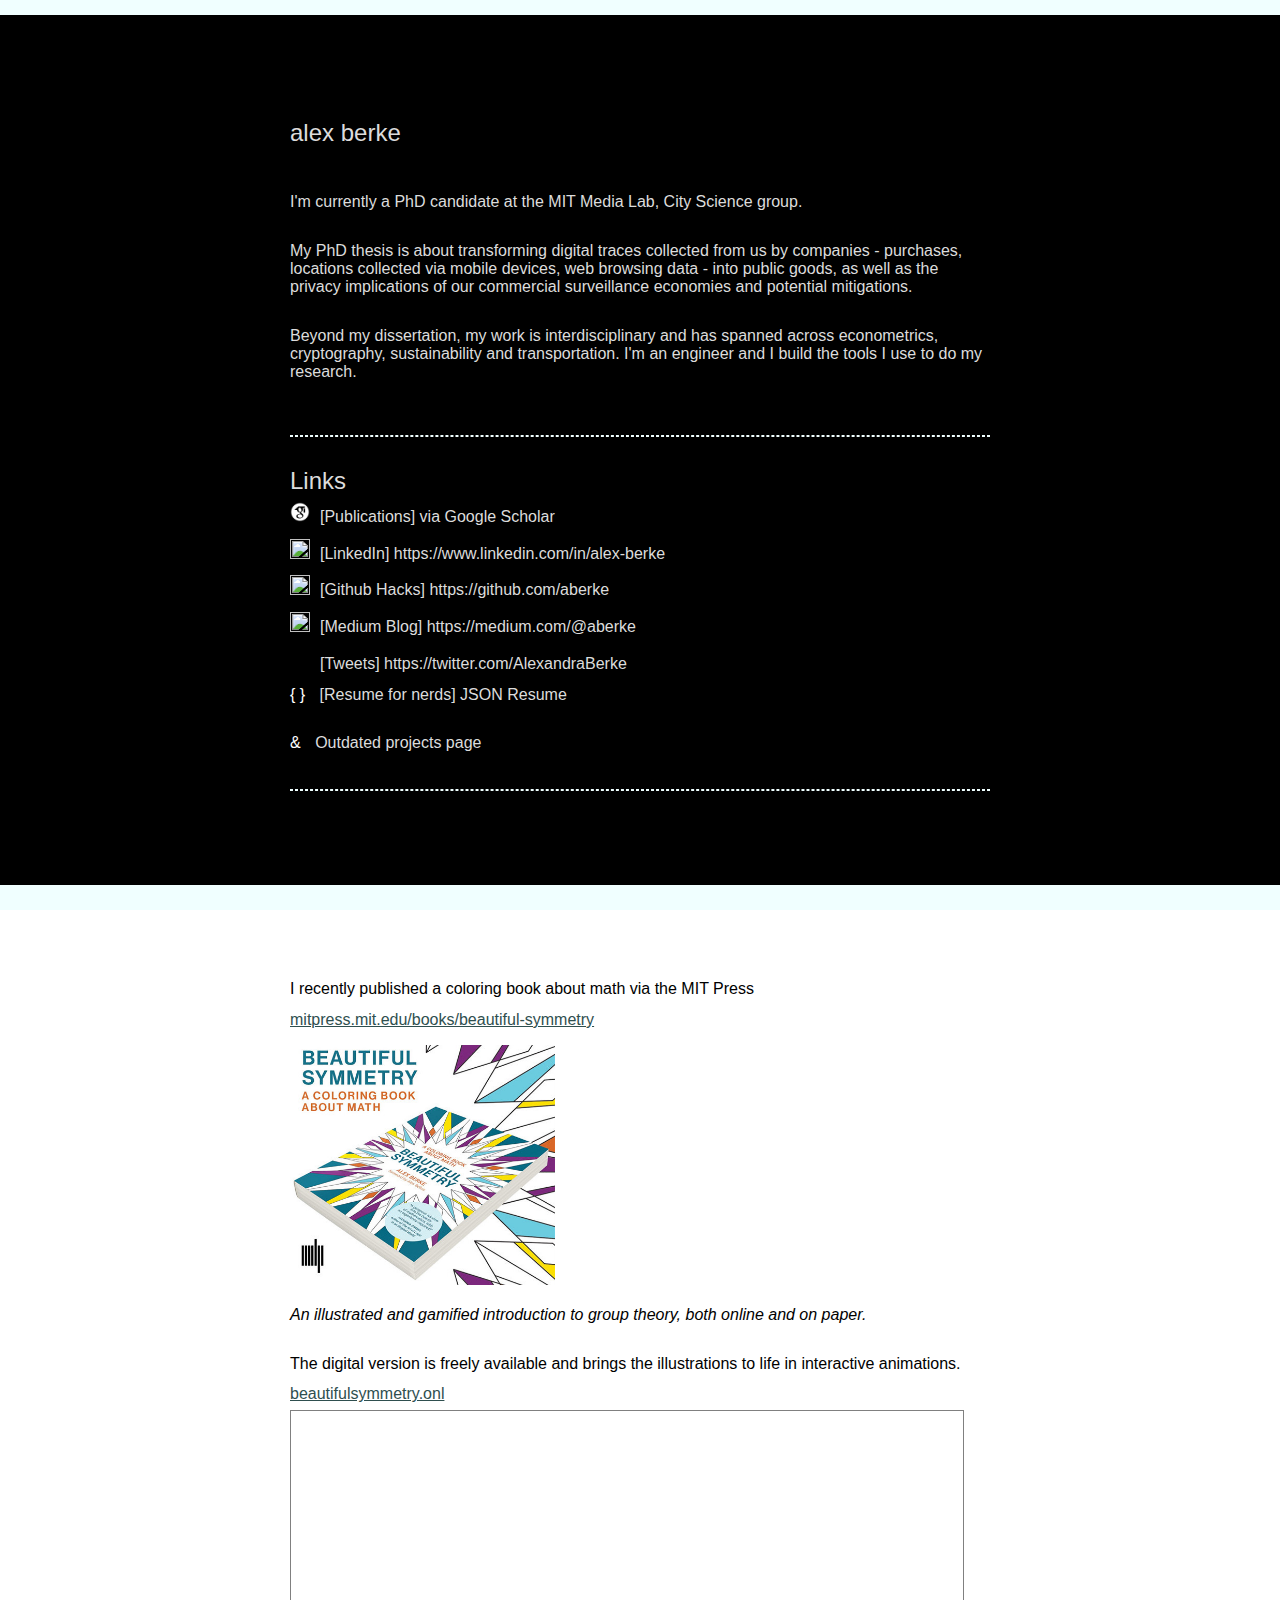
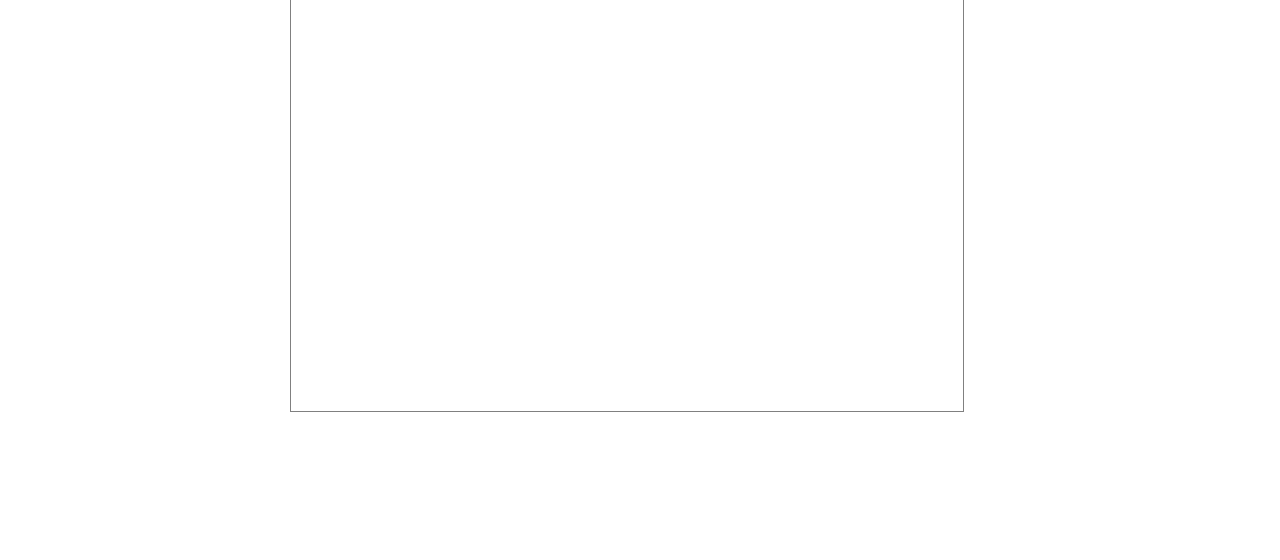
==== index.html @ b825a3d4 "updated website to restructure content and update links" ====
<!doctype html>
<html lang="en">
	<head>  
		<meta charset="utf-8">  
		<title>aberke | Alex Berke</title>  
		<meta name="viewport" content="width=device-width, initial-scale=1.0">
		<meta name="description" content="Computer science, Systems, Art. Currently: research at the MIT Media Lab. Previously: building technology for social impact.">
		<meta name="author" content="Alex Berke">
		<link rel="shortcut icon" href="/static/favicon.ico" type="image/x-icon">
		<meta property="og:image" content="/static/favicon-big.gif" />

		<link rel="stylesheet" href="/static/css/index.css">
	</head>
	<script type="application/ld+json">
	{
		"@context": "http://schema.org/",
		"name": "Alex Berke",
		"image": [
		"http://www.aberke.com/static/img/static/headshot.png"],
		"description": "Alex Berke | aberke | Computer science, Systems, Art. Currently: research at the MIT Media Lab. Previously: building technology for social impact."
	}
	</script>
	<body>
		<section id="general-info">
			<div class="content">
				<h1>alex berke</h1>


				<p>
					I'm currently a PhD candidate at the MIT Media Lab, City Science group. 
				</p>
				<br/>
				<p>
					My PhD thesis is about transforming digital traces collected from us 
					by companies - purchases, locations collected via mobile devices, web browsing data - 
					into public goods, as well as the privacy implications of our commercial 
					surveillance economies and potential mitigations.
				</p>
				<br/>
				<p>
					Beyond my dissertation, my work is interdisciplinary and has spanned across econometrics, 
					cryptography, sustainability and transportation. 
					I'm an engineer and I build the tools I use to do my research.
				</p>
				<br/>

				<hr/>

				<!-- handle div -->
				<div id="handle-div">
					<h2>Links</h2>

					<a target="_blank" href="https://scholar.google.com/citations?hl=en&view_op=list_works&user=1SaHM5UAAAAJ"><p><img src="static/img/g-scholar-icon-white.png">[Publications] via Google Scholar</p></a>
					
					
					<a target="_blank" href="https://www.linkedin.com/in/alex-berke"><p><img src="static/img/linkedin-logo-black-white.png">[LinkedIn] https://www.linkedin.com/in/alex-berke</p></a>
					
					<a target="_blank" href="https://github.com/aberke"><p><img src="static/img/github-mark-logo-black-white.png">[Github Hacks] https://github.com/aberke</p></a>

					<a target="_blank" href="https://medium.com/@aberke/"><p><img src="static/img/medium-logo.png">[Medium Blog] https://medium.com/@aberke</p></a>
					
					<a target="_blank" href="https://twitter.com/AlexandraBerke"><p><img src="static/img/twitter_bird.png">[Tweets] https://twitter.com/AlexandraBerke</p></a>

					<a target="_blank" href="resume-json">
						<p><span class="img last" style="color:white;">{  }</span> [Resume for nerds] JSON Resume</p>
					</a>

					<br/>
					<a target="_blank" href="old-projects">
						<p><span class="img last" style="color:white;"> & </span> Outdated projects page</p>
					</a>
				</div>
				<!-- handle div -->

				<hr/>


			</div>
		</section>
		<!-- general-info -->

		<section id="side-hacks">
			<div class="content">

				<div class="side-hack-container">
					<p>I recently published a coloring book about math via the MIT Press</p>
					<p><a target="_blank" href="https://mitpress.mit.edu/books/beautiful-symmetry" class="link">mitpress.mit.edu/books/beautiful-symmetry</a></p>

					<a target="_blank" href="https://mitpress.mit.edu/books/beautiful-symmetry">
						<img style="height: 240px; width: auto; margin: 10px 0;" src="/static/img/mitpress-buy-now.jpg">
					</a>

					<p class="description">An illustrated and gamified introduction to group theory, both online and on paper.</p>
					
					<br/>
					<p>
						The digital version is freely available and brings the illustrations to life in interactive animations.
					</p>
					
					<p><a target="_blank" href="http://www.beautifulsymmetry.onl" class="link">beautifulsymmetry.onl</a></p>
					<iframe style="border: 1px solid gray;" class="hack-container" src="http://www.coloring-book.co/"></iframe>

					<br/>
					<br/>
					
				</div>
				<br/>
		</div></section>
		
		<script>
		  (function(i,s,o,g,r,a,m){i['GoogleAnalyticsObject']=r;i[r]=i[r]||function(){
		  (i[r].q=i[r].q||[]).push(arguments)},i[r].l=1*new Date();a=s.createElement(o),
		  m=s.getElementsByTagName(o)[0];a.async=1;a.src=g;m.parentNode.insertBefore(a,m)
		  })(window,document,'script','//www.google-analytics.com/analytics.js','ga');

		  ga('create', 'UA-43101146-2', 'auto');
		  ga('send', 'pageview');
		</script>

	</body>
</html>
---- static/css/index.css ----
/* COLOR: #074659 */

@import url('https://fonts.googleapis.com/css?family=Roboto:300,300i,400,400i,500,600,700');

/*  Mass Reset */
*{ margin: 0; padding: 0; border: 0; 
	font-family: 'Arial', sans-serif;
	list-style-type: none;
	text-decoration: none;
}

a:hover {
	cursor: pointer;
}

html {
	height: 100%;
	width: 100%;
	background-color: black;
	color: gainsboro;
}
body {
	height: 100%;
}

section {
	width: 100%;
}

section#general-info,
section#side-hacks {
	border-top: 15px solid azure;
}
section#side-hacks,
section#talks,
section#writing {
	background-color: white;
}
section#side-hacks {
	border-top-width: 25px;
	background-color: white;
}

.content {
	padding: 4em;
	max-width: 700px;
	margin: auto;
}

section#general-info .content p {
	color: gainsboro;
}

section#side-hacks a,
section#talks a,
section#talks li,
section#writing a {
	color: darkslategray;
}
section#side-hacks p,
section#side-hacks h2,
section#side-hacks h3,
section#side-hacks .name a,
section#writing p,
section#writing h2,
section#writing h3,
section#writing li,
section#talks p,
section#talks h2,
section#talks h3 {
	color: black;
}

#talks li {
	margin: 5px 0;
}
#talks #talks-list a {
	text-decoration: none;
}

hr {
	margin: 30px 0;
	border: 1px dashed black;
}
#general-info hr {
	border-color: azure;
}

h1 {
	padding: 40px 0;
	font-size: 1.5em;
	font-weight: 400;
}

h2, h3 {
	font-weight: 200;
}

.content img {
	height: 20px;
	width: 20px;
	margin-left: 10px;
}
.content a.current-project {
	color: gainsboro;
	text-decoration: underline;
	font-style: italic;
	font-size: 1.2em;
}
@media (max-width: 700px) {
	.content a.current-project {
		font-size: 0.9em;
	}
}

p {
	padding: 0.4em 0;
	font-size: 1em;
}

#handle-div p{
	color: gray;
	font-size: 1em;
}
#handle-div p:hover {
	color: gainsboro;
}

#handle-div img, #handle-div .img {
	color: white;
	margin-left: 0;
	margin-right: 10px;
}

.side-hack-container {
	margin-bottom: 30px;
}
.side-hack-container .name,
.side-hack-container .name a {
	font-weight: 100;
	padding: 10px 0;
	margin-top: 5px;
}
.side-hack-container a.link {
	color: azure;
	text-decoration: underline;
}
.side-hack-container .description {
	font-style: italic;
}
.side-hack-container .description a {
	color: white;
	text-decoration: underline;
}

.side-hack-container iframe,
.side-hack-container video,
.side-hack-container {
	display: block;
	width: 98%;
}
iframe#bikeswarm-youtube {
	width: 500px;
	height: 300px;
}

.side-hack-container .img-carousel {
	overflow-x: auto;
	display: flex;
	margin-bottom: 8px;
	
}
.side-hack-container .img-carousel img {
	width: auto;
	height: 380px;
	margin-left: 0;
	margin-right: 10px;
}

.side-hack-container iframe {
	background: white;
	height: 600px;
	overflow: scroll;
}

.side-hack-container .hack-img {
	height: auto;
	margin: 0;
	display: block;
	width: 400px;
}

#writing-list li {
	display: block;
	margin: 10px 0;
	list-style-type: circle;
	color: black;

}
#writing-list li a {
	display: inline-block;
	text-decoration: underline;
}



@media (max-width: 700px) {
	.content {
		padding: 1.4em;
	}
	#handle-div p{
		font-size: 0.7em;
	}
	
	#handle-div .last.img {
		margin-right: 15px;
	}

	.side-hack-container video,
	.side-hack-container .hack-img {
		width: 300px;
	}
	iframe#bikeswarm-youtube {
		width: unset;
		height: unset;
	}
}
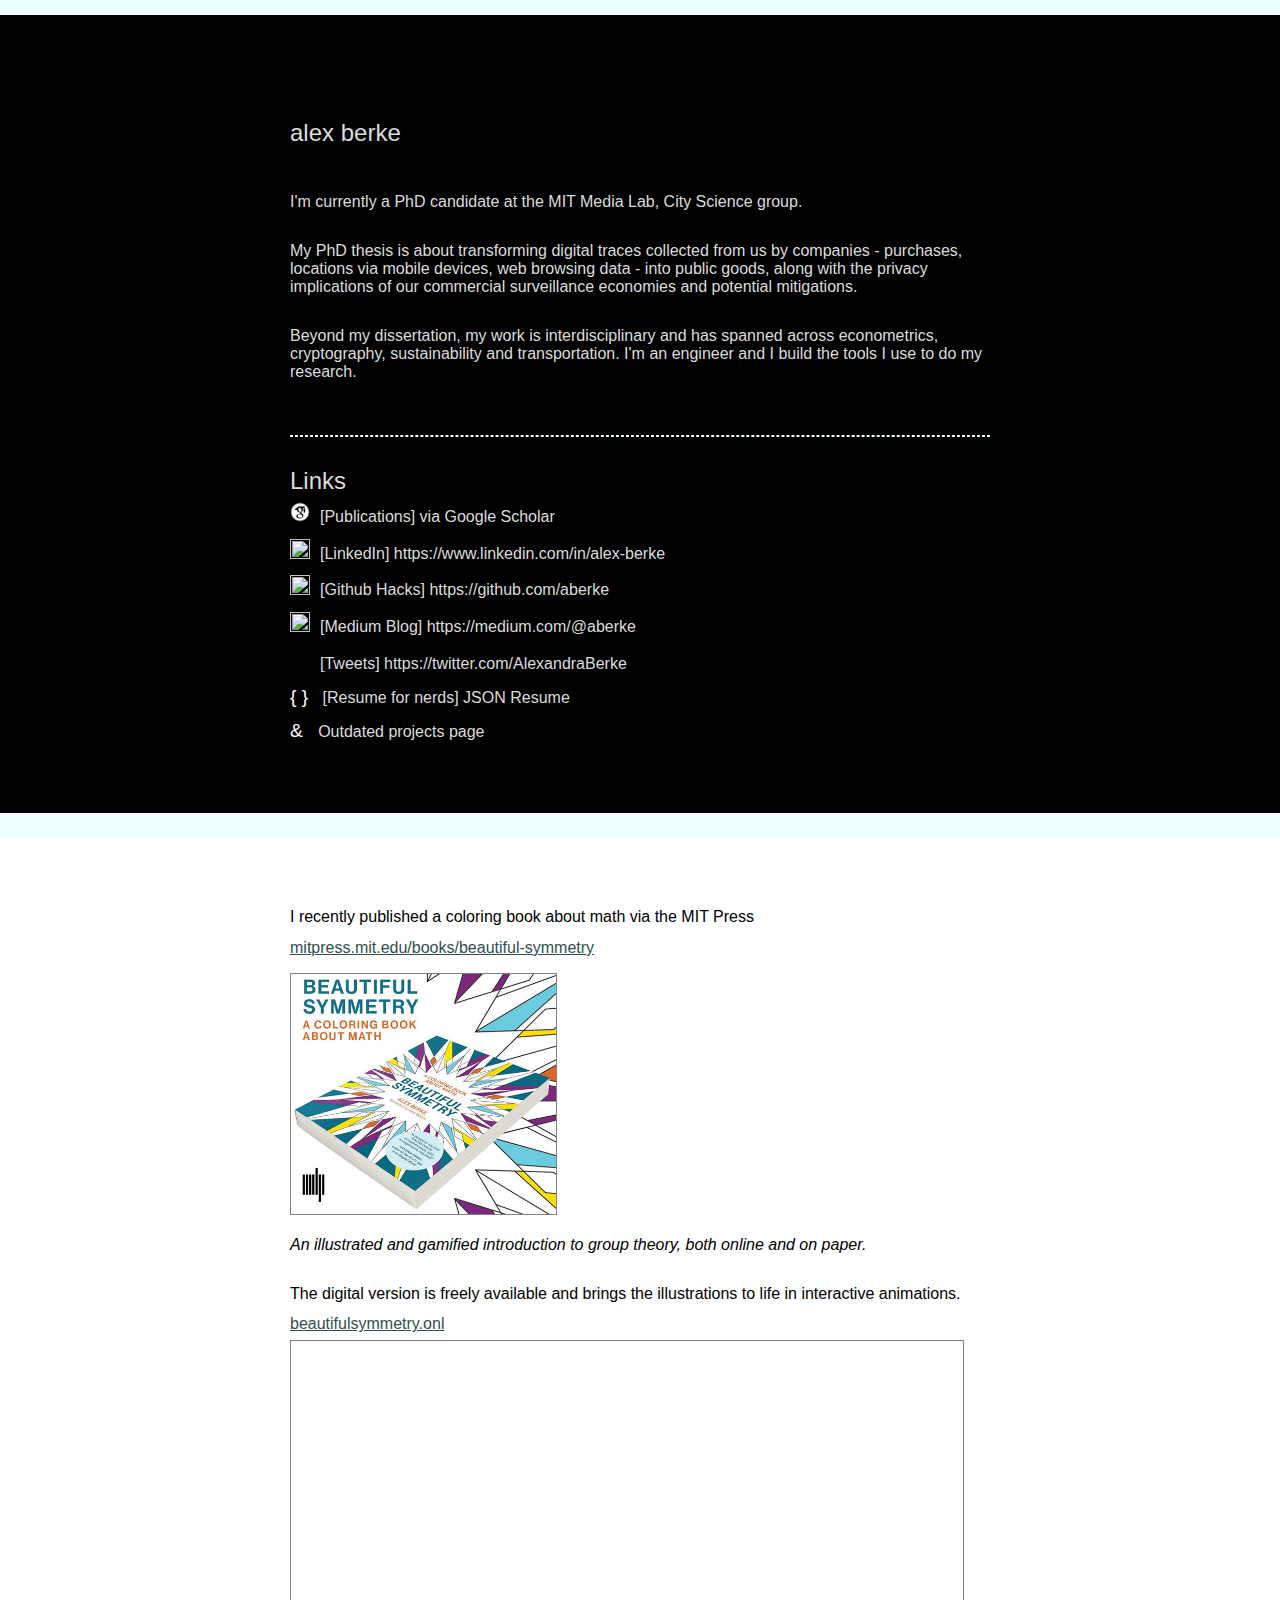
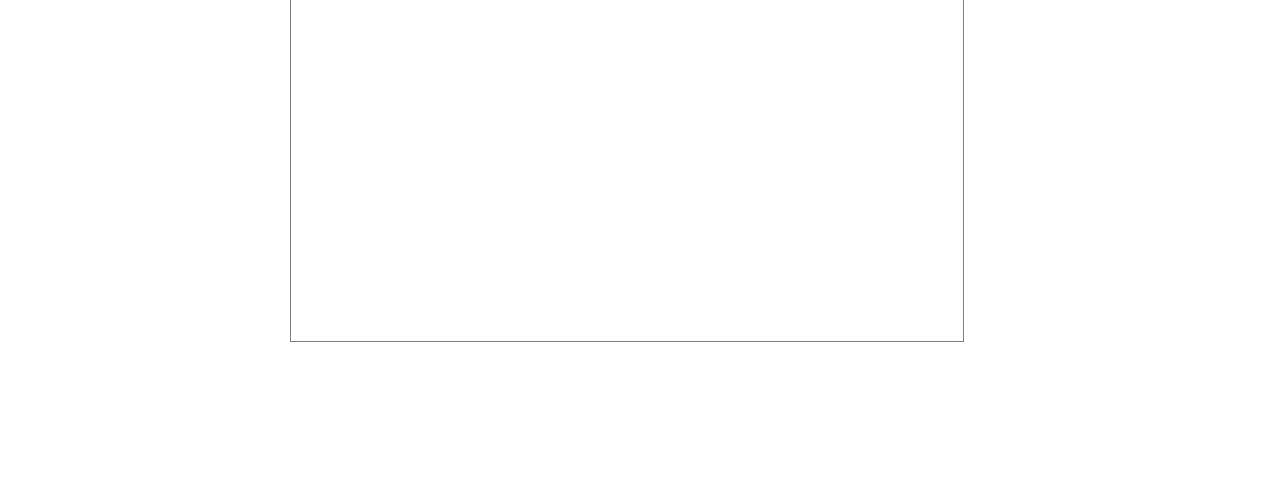
==== commit 0b231c40: "updated styling immediately following content update" ====
--- a/index.html
+++ b/index.html
@@ -32,8 +32,8 @@
 				<br/>
 				<p>
 					My PhD thesis is about transforming digital traces collected from us 
-					by companies - purchases, locations collected via mobile devices, web browsing data - 
-					into public goods, as well as the privacy implications of our commercial 
+					by companies - purchases, locations via mobile devices, web browsing data - 
+					into public goods, along with the privacy implications of our commercial 
 					surveillance economies and potential mitigations.
 				</p>
 				<br/>
@@ -62,17 +62,14 @@
 					<a target="_blank" href="https://twitter.com/AlexandraBerke"><p><img src="static/img/twitter_bird.png">[Tweets] https://twitter.com/AlexandraBerke</p></a>
 
 					<a target="_blank" href="resume-json">
-						<p><span class="img last" style="color:white;">{  }</span> [Resume for nerds] JSON Resume</p>
+						<p><span class="img" style="color:white; font-size: 1.2em;">{  }</span> [Resume for nerds] JSON Resume</p>
 					</a>
 
-					<br/>
 					<a target="_blank" href="old-projects">
-						<p><span class="img last" style="color:white;"> & </span> Outdated projects page</p>
+						<p><span class="img last" style="color:white; font-size: 1.2em;"> & </span> Outdated projects page</p>
 					</a>
 				</div>
 				<!-- handle div -->
-
-				<hr/>
 
 
 			</div>
@@ -87,7 +84,7 @@
 					<p><a target="_blank" href="https://mitpress.mit.edu/books/beautiful-symmetry" class="link">mitpress.mit.edu/books/beautiful-symmetry</a></p>
 
 					<a target="_blank" href="https://mitpress.mit.edu/books/beautiful-symmetry">
-						<img style="height: 240px; width: auto; margin: 10px 0;" src="/static/img/mitpress-buy-now.jpg">
+						<img style="height: 240px; width: auto; margin: 10px 0; border: 1px solid gray;" src="/static/img/mitpress-buy-now.jpg">
 					</a>
 
 					<p class="description">An illustrated and gamified introduction to group theory, both online and on paper.</p>
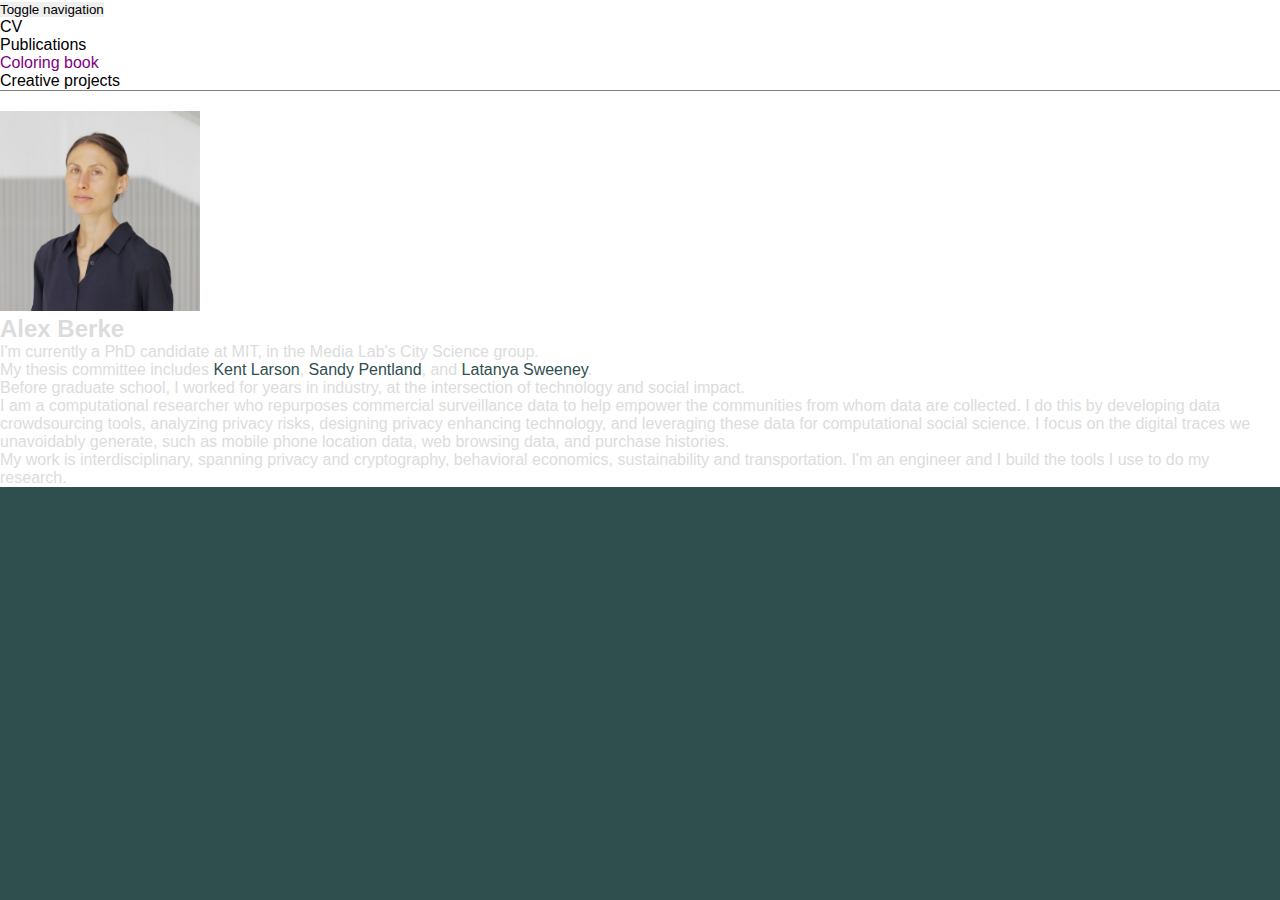
==== commit 81335cee: "new website who dis doctor" ====
--- a/index.html
+++ b/index.html
@@ -1,118 +1,82 @@
 <!doctype html>
 <html lang="en">
-	<head>  
-		<meta charset="utf-8">  
-		<title>aberke | Alex Berke</title>  
-		<meta name="viewport" content="width=device-width, initial-scale=1.0">
-		<meta name="description" content="Computer science, Systems, Art. Currently: research at the MIT Media Lab. Previously: building technology for social impact.">
-		<meta name="author" content="Alex Berke">
-		<link rel="shortcut icon" href="/static/favicon.ico" type="image/x-icon">
-		<meta property="og:image" content="/static/favicon-big.gif" />
+  <head>
+    <meta charset="utf-8">
+    <meta name="viewport" content="width=device-width, initial-scale=1">
+    <title>aberke</title>
+    <meta charset="utf-8">  
+    <title>aberke | Alex Berke</title>  
+    <meta name="viewport" content="width=device-width, initial-scale=1.0">
+    <meta name="description" content="Computer science, Systems, Art. Currently: research at the MIT Media Lab. Previously: building technology for social impact.">
+    <meta name="author" content="Alex Berke">
+    <link rel="shortcut icon" href="static/favicon.ico" type="image/x-icon">
+    <link rel="stylesheet" href="https://cdn.jsdelivr.net/npm/bootstrap@4.1.3/dist/css/bootstrap.min.css" integrity="sha384-MCw98/SFnGE8fJT3GXwEOngsV7Zt27NXFoaoApmYm81iuXoPkFOJwJ8ERdknLPMO" crossorigin="anonymous">
+    <link rel="stylesheet" href="static/css/index.css">
+</head>
+  <body>
 
-		<link rel="stylesheet" href="/static/css/index.css">
-	</head>
-	<script type="application/ld+json">
-	{
-		"@context": "http://schema.org/",
-		"name": "Alex Berke",
-		"image": [
-		"http://www.aberke.com/static/img/static/headshot.png"],
-		"description": "Alex Berke | aberke | Computer science, Systems, Art. Currently: research at the MIT Media Lab. Previously: building technology for social impact."
-	}
-	</script>
-	<body>
-		<section id="general-info">
-			<div class="content">
-				<h1>alex berke</h1>
+    <nav id="navbar" class="navbar navbar-light navbar-expand-sm" role="navigation"> 
+        <div class="container"> 
+            <button class="navbar-toggler collapsed ml-auto" type="button" data-toggle="collapse" data-target="#navbarNav" aria-controls="navbarNav" aria-expanded="false" aria-label="Toggle navigation"> 
+                <span class="sr-only">Toggle navigation</span> 
+                <span class="navbar-toggler-icon"></span> 
+            </button> <div class="collapse navbar-collapse text-right" id="navbarNav"> 
+                <ul class="navbar-nav ml-auto flex-nowrap"> 
+                    <li class="nav-item "> 
+                        <span class="nav-link">
+                        <a target="_blank" href="static/CV.pdf">CV</a> 
+                        <!-- | <a target="_blank" href="resume-json">{  }</a> -->
+                    </span>
+                    </li> 
+                    <li class="nav-item "> 
+                        <a class="nav-link" href="https://scholar.google.com/citations?user=1SaHM5UAAAAJ">Publications</a> 
+                    </li> 
+                    <li class="nav-item"> 
+                        <a id="nav-coloring-book" class="nav-link" href="past-creative-projects#coloring-book">Coloring book</a> 
+                    </li> 
+                    <li class="nav-item "> 
+                        <a class="nav-link" href="past-creative-projects">Creative projects</a> 
+                    </li> 
+                </ul> 
+            </div> 
+        </div> 
+    </nav>
 
+    <section class="container">
 
-				<p>
-					I'm currently a PhD candidate at the MIT Media Lab, City Science group. 
-				</p>
-				<br/>
-				<p>
-					My PhD thesis is about transforming digital traces collected from us 
-					by companies - purchases, locations via mobile devices, web browsing data - 
-					into public goods, along with the privacy implications of our commercial 
-					surveillance economies and potential mitigations.
-				</p>
-				<br/>
-				<p>
-					Beyond my dissertation, my work is interdisciplinary and has spanned across econometrics, 
-					cryptography, sustainability and transportation. 
-					I'm an engineer and I build the tools I use to do my research.
-				</p>
-				<br/>
+        <div class="row">
+            <div class="col-md">
+                <figure>
+                    <img id="headshot" class="img-fluid" src="static/img/headshot.jpeg">
+                </figure>
 
-				<hr/>
+            </div>
+            <div class="col-md-9">
+                <h2>Alex Berke</h2>
+                <p>
+                    I'm currently a PhD candidate at MIT, in the Media Lab's City Science group.
+                <!-- </p>
+                <p> -->
+                    <br/>
+                    My thesis committee includes <a href="https://www.media.mit.edu/people/kll/overview/" target="_blank">Kent Larson</a>, <a href="https://en.wikipedia.org/wiki/Alex_Pentland" target="_blank">Sandy Pentland</a>, and <a href="https://www.hks.harvard.edu/faculty/latanya-sweeney" target="_blank">Latanya Sweeney</a>.
+                </p>
+                <p>
+                    Before graduate school, I worked for years in industry, at the intersection of technology and social impact.
+                </p>
+                <p>
+                    I am a computational researcher who repurposes commercial surveillance data to help empower the communities from whom data are collected. I do this by developing data crowdsourcing tools, analyzing privacy risks, designing privacy enhancing technology, and leveraging these data for computational social science.
+I focus on the digital traces we unavoidably generate, such as mobile phone location data, web browsing data, and purchase histories. 
 
-				<!-- handle div -->
-				<div id="handle-div">
-					<h2>Links</h2>
+                </p>
+                <p>
+                    My work is interdisciplinary, spanning privacy and cryptography, behavioral economics, sustainability and transportation. I'm an engineer and I build the tools I use to do my research.                </p>
+            </div>
+        </div>
+    </section>
 
-					<a target="_blank" href="https://scholar.google.com/citations?hl=en&view_op=list_works&user=1SaHM5UAAAAJ"><p><img src="static/img/g-scholar-icon-white.png">[Publications] via Google Scholar</p></a>
-					
-					
-					<a target="_blank" href="https://www.linkedin.com/in/alex-berke"><p><img src="static/img/linkedin-logo-black-white.png">[LinkedIn] https://www.linkedin.com/in/alex-berke</p></a>
-					
-					<a target="_blank" href="https://github.com/aberke"><p><img src="static/img/github-mark-logo-black-white.png">[Github Hacks] https://github.com/aberke</p></a>
+    <script src="https://code.jquery.com/jquery-3.3.1.slim.min.js" integrity="sha384-q8i/X+965DzO0rT7abK41JStQIAqVgRVzpbzo5smXKp4YfRvH+8abtTE1Pi6jizo" crossorigin="anonymous"></script>
+    <script src="https://cdn.jsdelivr.net/npm/popper.js@1.14.3/dist/umd/popper.min.js" integrity="sha384-ZMP7rVo3mIykV+2+9J3UJ46jBk0WLaUAdn689aCwoqbBJiSnjAK/l8WvCWPIPm49" crossorigin="anonymous"></script>
+    <script src="https://cdn.jsdelivr.net/npm/bootstrap@4.1.3/dist/js/bootstrap.min.js" integrity="sha384-ChfqqxuZUCnJSK3+MXmPNIyE6ZbWh2IMqE241rYiqJxyMiZ6OW/JmZQ5stwEULTy" crossorigin="anonymous"></script>
 
-					<a target="_blank" href="https://medium.com/@aberke/"><p><img src="static/img/medium-logo.png">[Medium Blog] https://medium.com/@aberke</p></a>
-					
-					<a target="_blank" href="https://twitter.com/AlexandraBerke"><p><img src="static/img/twitter_bird.png">[Tweets] https://twitter.com/AlexandraBerke</p></a>
-
-					<a target="_blank" href="resume-json">
-						<p><span class="img" style="color:white; font-size: 1.2em;">{  }</span> [Resume for nerds] JSON Resume</p>
-					</a>
-
-					<a target="_blank" href="old-projects">
-						<p><span class="img last" style="color:white; font-size: 1.2em;"> & </span> Outdated projects page</p>
-					</a>
-				</div>
-				<!-- handle div -->
-
-
-			</div>
-		</section>
-		<!-- general-info -->
-
-		<section id="side-hacks">
-			<div class="content">
-
-				<div class="side-hack-container">
-					<p>I recently published a coloring book about math via the MIT Press</p>
-					<p><a target="_blank" href="https://mitpress.mit.edu/books/beautiful-symmetry" class="link">mitpress.mit.edu/books/beautiful-symmetry</a></p>
-
-					<a target="_blank" href="https://mitpress.mit.edu/books/beautiful-symmetry">
-						<img style="height: 240px; width: auto; margin: 10px 0; border: 1px solid gray;" src="/static/img/mitpress-buy-now.jpg">
-					</a>
-
-					<p class="description">An illustrated and gamified introduction to group theory, both online and on paper.</p>
-					
-					<br/>
-					<p>
-						The digital version is freely available and brings the illustrations to life in interactive animations.
-					</p>
-					
-					<p><a target="_blank" href="http://www.beautifulsymmetry.onl" class="link">beautifulsymmetry.onl</a></p>
-					<iframe style="border: 1px solid gray;" class="hack-container" src="http://www.coloring-book.co/"></iframe>
-
-					<br/>
-					<br/>
-					
-				</div>
-				<br/>
-		</div></section>
-		
-		<script>
-		  (function(i,s,o,g,r,a,m){i['GoogleAnalyticsObject']=r;i[r]=i[r]||function(){
-		  (i[r].q=i[r].q||[]).push(arguments)},i[r].l=1*new Date();a=s.createElement(o),
-		  m=s.getElementsByTagName(o)[0];a.async=1;a.src=g;m.parentNode.insertBefore(a,m)
-		  })(window,document,'script','//www.google-analytics.com/analytics.js','ga');
-
-		  ga('create', 'UA-43101146-2', 'auto');
-		  ga('send', 'pageview');
-		</script>
-
-	</body>
+  </body>
 </html>
--- a/static/css/index.css
+++ b/static/css/index.css
@@ -1,7 +1,3 @@
-/* COLOR: #074659 */
-
-@import url('https://fonts.googleapis.com/css?family=Roboto:300,300i,400,400i,500,600,700');
-
 /*  Mass Reset */
 *{ margin: 0; padding: 0; border: 0; 
 	font-family: 'Arial', sans-serif;
@@ -16,212 +12,73 @@
 html {
 	height: 100%;
 	width: 100%;
-	background-color: black;
 	color: gainsboro;
+    background: darkslategrey;
 }
 body {
-	height: 100%;
+    background: white;
 }
 
-section {
-	width: 100%;
+h1, .h1 {
+    font-size: 1.5rem;
+}
+h2, .h2, h3, .h3 {
+    font-size: 1.5rem;
 }
 
-section#general-info,
-section#side-hacks {
-	border-top: 15px solid azure;
+a, 
+.navbar-light .navbar-nav a.nav-link {
+    color: black;
 }
-section#side-hacks,
-section#talks,
-section#writing {
-	background-color: white;
+p a {
+    color: darkslategray;
 }
-section#side-hacks {
-	border-top-width: 25px;
-	background-color: white;
+a:hover,
+p a:hover,
+.navbar-light .navbar-nav a.nav-link:hover {
+    text-decoration: underline;
+    color: black;
 }
 
-.content {
-	padding: 4em;
-	max-width: 700px;
-	margin: auto;
+#nav-coloring-book {
+    color: purple;
 }
 
-section#general-info .content p {
-	color: gainsboro;
+#headshot {
+    max-width: 200px;
 }
 
-section#side-hacks a,
-section#talks a,
-section#talks li,
-section#writing a {
-	color: darkslategray;
+section.container {
+    padding-top: 20px;
+    border-top: 1px solid gray;
 }
-section#side-hacks p,
-section#side-hacks h2,
-section#side-hacks h3,
-section#side-hacks .name a,
-section#writing p,
-section#writing h2,
-section#writing h3,
-section#writing li,
-section#talks p,
-section#talks h2,
-section#talks h3 {
-	color: black;
-}
-
-#talks li {
-	margin: 5px 0;
-}
-#talks #talks-list a {
-	text-decoration: none;
-}
-
-hr {
-	margin: 30px 0;
-	border: 1px dashed black;
-}
-#general-info hr {
-	border-color: azure;
-}
-
-h1 {
-	padding: 40px 0;
-	font-size: 1.5em;
-	font-weight: 400;
-}
-
-h2, h3 {
-	font-weight: 200;
-}
-
-.content img {
-	height: 20px;
-	width: 20px;
-	margin-left: 10px;
-}
-.content a.current-project {
-	color: gainsboro;
-	text-decoration: underline;
-	font-style: italic;
-	font-size: 1.2em;
-}
-@media (max-width: 700px) {
-	.content a.current-project {
-		font-size: 0.9em;
-	}
-}
-
-p {
-	padding: 0.4em 0;
-	font-size: 1em;
-}
-
-#handle-div p{
-	color: gray;
-	font-size: 1em;
-}
-#handle-div p:hover {
-	color: gainsboro;
-}
-
-#handle-div img, #handle-div .img {
-	color: white;
-	margin-left: 0;
-	margin-right: 10px;
-}
-
-.side-hack-container {
-	margin-bottom: 30px;
-}
-.side-hack-container .name,
-.side-hack-container .name a {
-	font-weight: 100;
-	padding: 10px 0;
-	margin-top: 5px;
-}
-.side-hack-container a.link {
-	color: azure;
-	text-decoration: underline;
-}
-.side-hack-container .description {
-	font-style: italic;
-}
-.side-hack-container .description a {
-	color: white;
-	text-decoration: underline;
-}
-
-.side-hack-container iframe,
-.side-hack-container video,
-.side-hack-container {
+iframe,
+video {
 	display: block;
 	width: 98%;
 }
 iframe#bikeswarm-youtube {
-	width: 500px;
-	height: 300px;
+	width: 100%;
+    min-height: 500px;
+}
+#coloring-book iframe {
+	background: white;
+	height: 700px;
+	overflow: scroll;
+}
+img {
+    max-width: 100%;
 }
 
-.side-hack-container .img-carousel {
+.img-carousel {
 	overflow-x: auto;
 	display: flex;
 	margin-bottom: 8px;
 	
 }
-.side-hack-container .img-carousel img {
+.img-carousel img {
 	width: auto;
 	height: 380px;
 	margin-left: 0;
 	margin-right: 10px;
 }
-
-.side-hack-container iframe {
-	background: white;
-	height: 600px;
-	overflow: scroll;
-}
-
-.side-hack-container .hack-img {
-	height: auto;
-	margin: 0;
-	display: block;
-	width: 400px;
-}
-
-#writing-list li {
-	display: block;
-	margin: 10px 0;
-	list-style-type: circle;
-	color: black;
-
-}
-#writing-list li a {
-	display: inline-block;
-	text-decoration: underline;
-}
-
-
-
-@media (max-width: 700px) {
-	.content {
-		padding: 1.4em;
-	}
-	#handle-div p{
-		font-size: 0.7em;
-	}
-	
-	#handle-div .last.img {
-		margin-right: 15px;
-	}
-
-	.side-hack-container video,
-	.side-hack-container .hack-img {
-		width: 300px;
-	}
-	iframe#bikeswarm-youtube {
-		width: unset;
-		height: unset;
-	}
-}
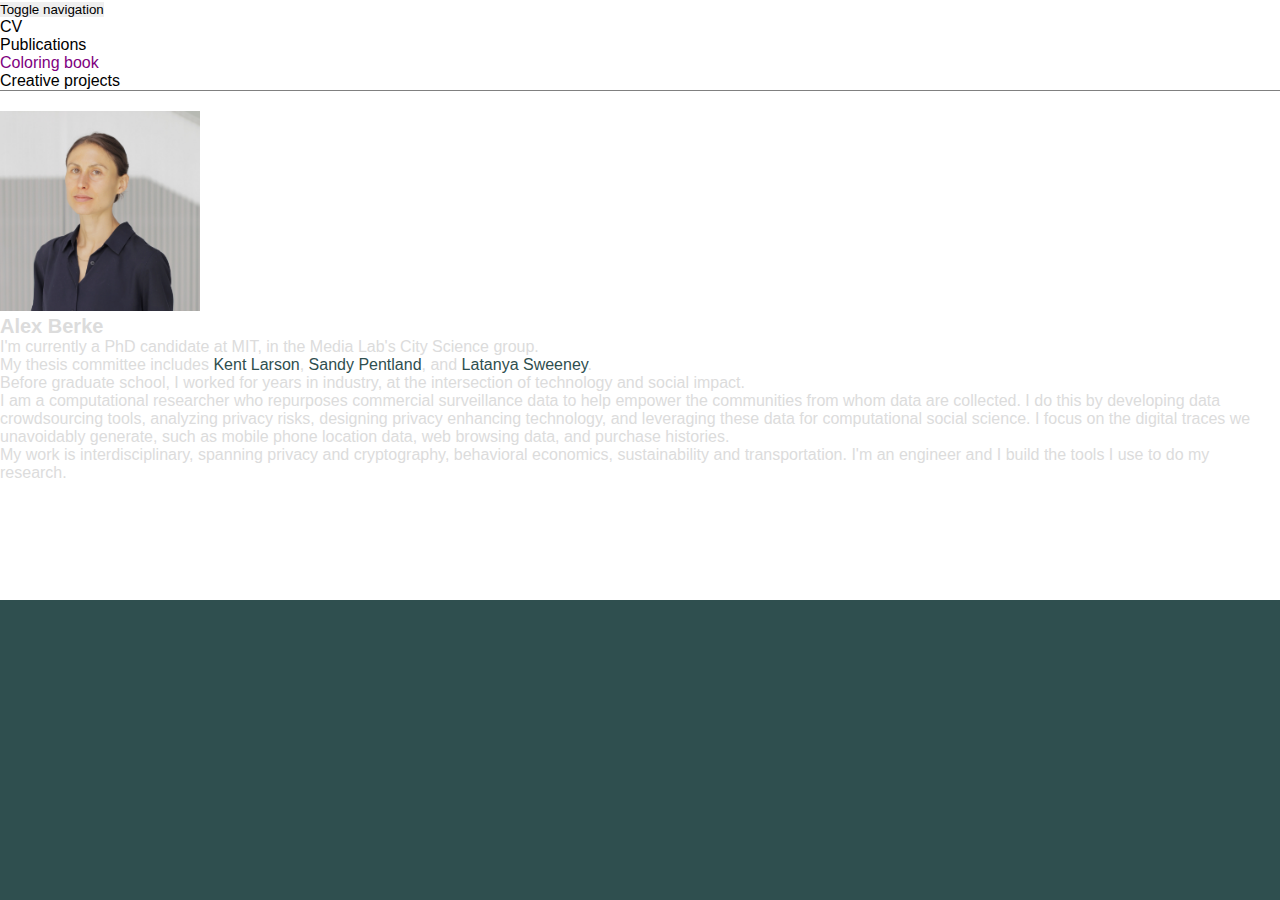
==== commit 24a81cd5: "smaller text" ====
--- a/index.html
+++ b/index.html
@@ -72,6 +72,7 @@
                     My work is interdisciplinary, spanning privacy and cryptography, behavioral economics, sustainability and transportation. I'm an engineer and I build the tools I use to do my research.                </p>
             </div>
         </div>
+		<br/>
     </section>
 
     <script src="https://code.jquery.com/jquery-3.3.1.slim.min.js" integrity="sha384-q8i/X+965DzO0rT7abK41JStQIAqVgRVzpbzo5smXKp4YfRvH+8abtTE1Pi6jizo" crossorigin="anonymous"></script>
--- a/static/css/index.css
+++ b/static/css/index.css
@@ -17,13 +17,14 @@
 }
 body {
     background: white;
+	min-height: 600px;
 }
 
 h1, .h1 {
     font-size: 1.5rem;
 }
 h2, .h2, h3, .h3 {
-    font-size: 1.5rem;
+    font-size: 1.25rem;
 }
 
 a, 
@@ -52,6 +53,12 @@
     padding-top: 20px;
     border-top: 1px solid gray;
 }
+
+#past-creative-projects p, 
+#past-creative-projects section {
+	font-size: 0.8rem;
+}
+
 iframe,
 video {
 	display: block;
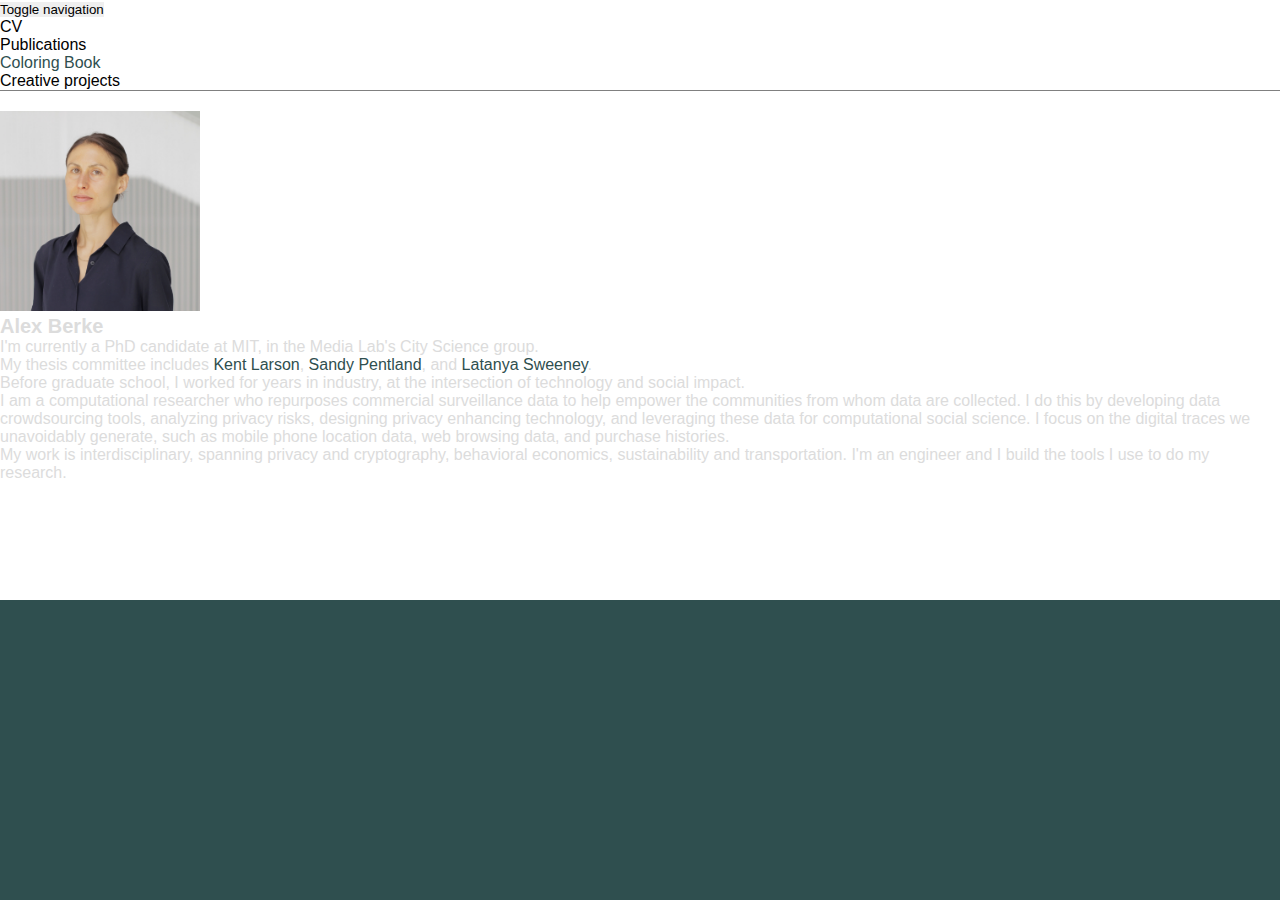
==== commit ef48269d: "updated color for coloring book link" ====
--- a/index.html
+++ b/index.html
@@ -3,8 +3,7 @@
   <head>
     <meta charset="utf-8">
     <meta name="viewport" content="width=device-width, initial-scale=1">
-    <title>aberke</title>
-    <meta charset="utf-8">  
+    <title>aberke</title> 
     <title>aberke | Alex Berke</title>  
     <meta name="viewport" content="width=device-width, initial-scale=1.0">
     <meta name="description" content="Computer science, Systems, Art. Currently: research at the MIT Media Lab. Previously: building technology for social impact.">
@@ -32,7 +31,9 @@
                         <a class="nav-link" href="https://scholar.google.com/citations?user=1SaHM5UAAAAJ">Publications</a> 
                     </li> 
                     <li class="nav-item"> 
-                        <a id="nav-coloring-book" class="nav-link" href="past-creative-projects#coloring-book">Coloring book</a> 
+                        <a id="nav-coloring-book" class="nav-link" href="past-creative-projects#coloring-book">
+                            Coloring Book
+                        </a> 
                     </li> 
                     <li class="nav-item "> 
                         <a class="nav-link" href="past-creative-projects">Creative projects</a> 
--- a/static/css/index.css
+++ b/static/css/index.css
@@ -42,6 +42,9 @@
 }
 
 #nav-coloring-book {
+    color: darkslategray;
+}
+#nav-coloring-book:hover {
     color: purple;
 }
 
